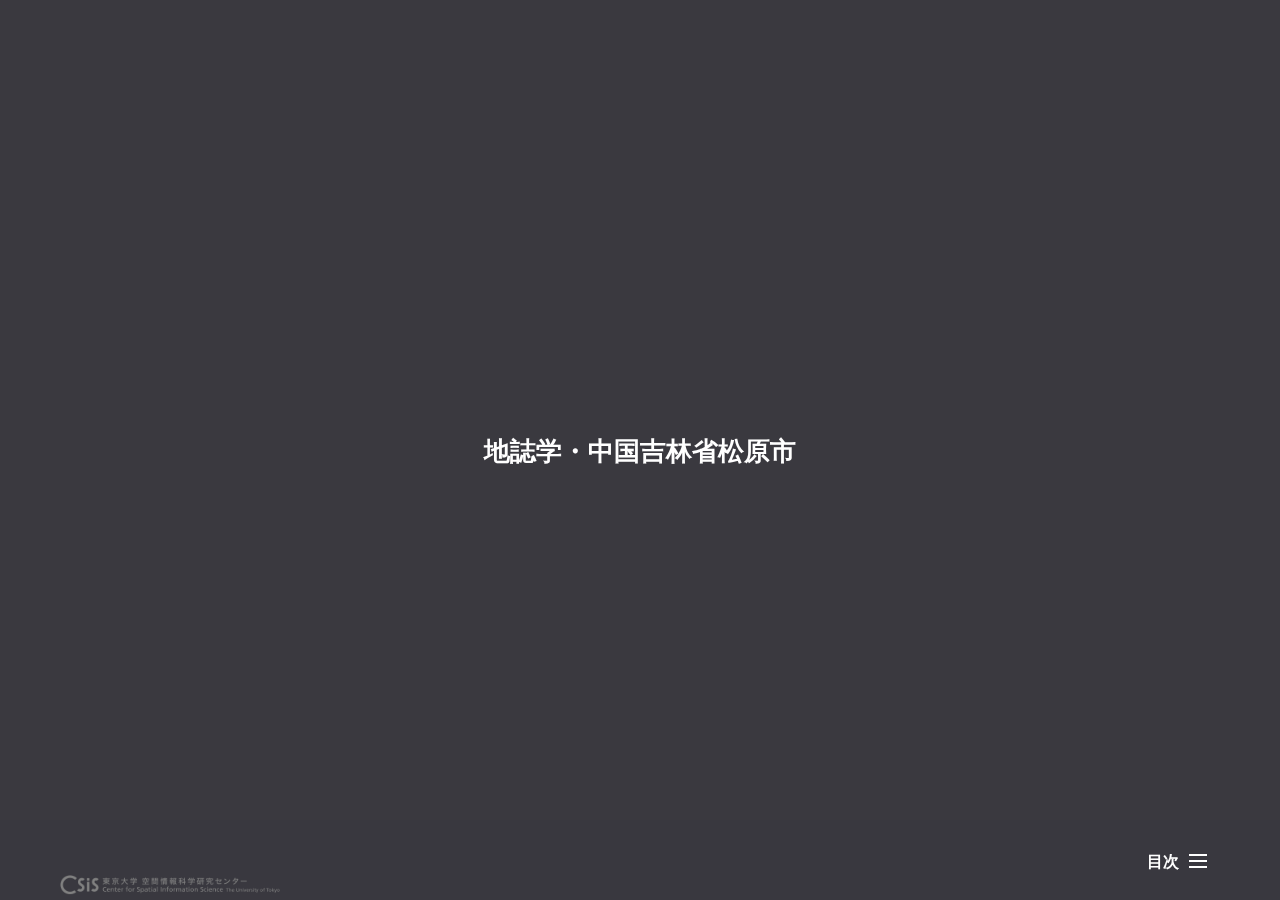
==== index.html @ e20ca63f "1" ====
<!doctype html>
<html lang="en" class="no-js">
<head>
	<meta charset="UTF-8">
	<meta name="viewport" content="width=device-width, initial-scale=1">

	<link href='http://fonts.googleapis.com/css?family=Ubuntu:400,700' rel='stylesheet' type='text/css'>

	<link rel="stylesheet" href="css/reset.css"> <!-- CSS reset -->
	<link rel="stylesheet" href="css/style.css"> <!-- Resource style -->
	<script src="js/modernizr.js"></script> <!-- Modernizr -->
  	
	<title>地誌学・中国吉林省松原市</title>
</head>
<body>
<main id="cd-main-content">
	<section id="cd-intro">
		<h1>地誌学・中国吉林省松原市</h1>

		<header class="cd-header">
			<div id="cd-logo"><a href="http://www-new.csis.u-tokyo.ac.jp/"><img src="img/logo_csis_mini.png" alt="Logo" height="60%" width="220%" style="position:relative; top:98%;"></a></div>
			<a class="cd-menu-trigger" href="#main-nav">目次<span></span></a>
		</header>
		<div class="cd-blurred-bg"></div>
	</section> <!-- cd-intro -->
</main>

<div class="cd-shadow-layer"></div>

<nav id="main-nav">
	<ul>
		<li><a href="pages/regionalGeo/introSong.html"><span>はじめに</span></a></li>
		<li><a href="pages/regionalGeo/matou.html"><span>馬頭琴と冬漁習俗</span></a></li>
		<li><a href="pages/regionalGeo/wusong.html"><span>霧氷</span></a></li>
		<li><a href="pages/regionalGeo/shiyou.html"><span>石油と地震</span></a></li>
		<li><a href="pages/regionalGeo/mainFlood.html"><span>地形</span></a></li>
	</ul>
	<a href="#0" class="cd-close-menu">Close<span></span></a>
</nav>

<script src="http://ajax.googleapis.com/ajax/libs/jquery/1.11.0/jquery.min.js"></script>
<script src="js/main.js"></script> <!-- Resource jQuery -->
</body>
</html>
---- css/style.css ----
/* -------------------------------- 

Primary style

-------------------------------- */
html * {
  -webkit-font-smoothing: antialiased;
  -moz-osx-font-smoothing: grayscale;
}

*, *:after, *:before {
  -webkit-box-sizing: border-box;
  -moz-box-sizing: border-box;
  box-sizing: border-box;
}

html, body {
  /* important for the full-width image to work */
  height: 100%;
}

body {
  font-size: 100%;
  font-family: "Ubuntu", sans-serif;
  background-color: #2e2d32;
}

a {
  color: white;
  text-decoration: none;
}

/* -------------------------------- 

Modules - reusable parts of our design

-------------------------------- */
.cd-container {
  /* this class is used to give a max-width to the element it is applied to, and center it horizontally when it reaches that max-width */
  width: 90%;
  max-width: 768px;
  margin: 0 auto;
}
.cd-container::after {
  /* clearfix */
  content: '';
  display: table;
  clear: both;
}

/* -------------------------------- 

Main components 

-------------------------------- */
#cd-main-content {
  position: relative;
  height: 100%;
  overflow: hidden;
  background-color: #3a393f;
  /* slightly visible only when we resize this element */
  box-shadow: 0 0 40px rgba(0, 0, 0, 0.8);
  z-index: 1;
  /* Force Hardware Acceleration in WebKit */
  -webkit-transform: translateZ(0);
  -webkit-backface-visibility: hidden;
  -webkit-transition-property: -webkit-transform;
  -moz-transition-property: -moz-transform;
  transition-property: transform;
  -webkit-transition-duration: 0.5s;
  -moz-transition-duration: 0.5s;
  transition-duration: 0.5s;
}
#cd-main-content.move-out {
  -webkit-transform: scale(0.6);
  -moz-transform: scale(0.6);
  -ms-transform: scale(0.6);
  -o-transform: scale(0.6);
  transform: scale(0.6);
}
.no-js #cd-main-content {
  height: auto;
  overflow-x: auto;
  overflow-y: auto;
}

#cd-intro {
  position: relative;
  height: 100%;
  background: url("../img/back.jpg") no-repeat center center;
  background-size: cover;
}
#cd-intro h1 {
  position: absolute;
  width: 90%;
  left: 50%;
  top: 50%;
  bottom: auto;
  right: auto;
  -webkit-transform: translateX(-50%) translateY(-50%);
  -moz-transform: translateX(-50%) translateY(-50%);
  -ms-transform: translateX(-50%) translateY(-50%);
  -o-transform: translateX(-50%) translateY(-50%);
  transform: translateX(-50%) translateY(-50%);
  text-align: center;
  font-size: 18px;
  font-size: 1.125rem;
  font-weight: bold;
  color: white;
}
@media only screen and (min-width: 768px) {
  #cd-intro h1 {
    font-size: 26px;
    font-size: 1.625rem;
  }
}
.no-js #cd-intro {
  height: 640px;
}

.cd-header {
  position: absolute;
  bottom: 0;
  left: 0;
  width: 100%;
  height: 50px;
  z-index: 2;
  background: rgba(58, 57, 63, 0.9);
  -webkit-transition: background 0.2s;
  -moz-transition: background 0.2s;
  transition: background 0.2s;
}
@media only screen and (min-width: 768px) {
  .cd-header {
    height: 80px;
  }
}

.cd-blurred-bg {
  /* we use jQuery to apply a mask to this element - CSS clip property */
  position: absolute;
  top: 0;
  left: 0;
  width: 100%;
  height: 100%;
  background: url("../img/bg-img.jpg") no-repeat center center;
  background-size: cover;
  -webkit-filter: blur(4px);
  filter: blur(4px);
}
.no-js .cd-blurred-bg {
  display: none;
}

#cd-logo {
  position: absolute;
  left: 10px;
  top: 8px;
  width: 100px;
  height: 32px;
}
#cd-logo img {
  display: block;
}
@media only screen and (min-width: 768px) {
  #cd-logo {
    left: 20px;
    top: 24px;
  }
}
@media only screen and (min-width: 1170px) {
  #cd-logo {
    left: 60px;
  }
}

.cd-menu-trigger {
  display: inline-block;
  position: absolute;
  right: 0;
  top: 0;
  height: 50px;
  line-height: 50px;
  padding: 0 .8em;
  text-transform: uppercase;
  font-weight: bold;
  font-size: 14px;
  font-size: 0.875rem;
}
.cd-menu-trigger span {
  /* hamburger icon */
  position: relative;
  display: inline-block;
  width: 18px;
  height: 2px;
  background-color: white;
  vertical-align: middle;
  margin-left: 10px;
  -webkit-transform: translateY(-2px);
  -moz-transform: translateY(-2px);
  -ms-transform: translateY(-2px);
  -o-transform: translateY(-2px);
  transform: translateY(-2px);
}
.cd-menu-trigger span::before, .cd-menu-trigger span::after {
  content: '';
  display: inline-block;
  position: absolute;
  left: 0;
  width: 100%;
  height: 100%;
  background-color: inherit;
  -webkit-transition: all 0.2s;
  -moz-transition: all 0.2s;
  transition: all 0.2s;
}
.cd-menu-trigger span::before {
  top: -6px;
}
.cd-menu-trigger span::after {
  bottom: -6px;
}
.no-touch .cd-menu-trigger:hover span::before {
  top: -8px;
}
.no-touch .cd-menu-trigger:hover span::after {
  bottom: -8px;
}
@media only screen and (min-width: 768px) {
  .cd-menu-trigger {
    top: 16px;
    right: 10px;
    font-size: 16px;
    font-size: 1rem;
  }
}
@media only screen and (min-width: 1170px) {
  .cd-menu-trigger {
    right: 60px;
  }
}

#main-nav {
  position: fixed;
  top: 0;
  left: 0;
  width: 100%;
  height: 100%;
  background: #eeecf5;
  /* Force Hardware Acceleration in WebKit */
  -webkit-transform: translateZ(0);
  -webkit-backface-visibility: hidden;
  /* we move this element off the canvas */
  -webkit-transform: translateY(-100%);
  -moz-transform: translateY(-100%);
  -ms-transform: translateY(-100%);
  -o-transform: translateY(-100%);
  transform: translateY(-100%);
  -webkit-transition-property: -webkit-transform;
  -moz-transition-property: -moz-transform;
  transition-property: transform;
  -webkit-transition-duration: 0.5s;
  -moz-transition-duration: 0.5s;
  transition-duration: 0.5s;
  z-index: 3;
}
#main-nav ul {
  height: 100%;
}
#main-nav li {
  height: 20%;
}
#main-nav li a {
  position: relative;
  display: block;
  padding: 0 10%;
  height: 100%;
  border-bottom: 1px solid #dfdbec;
  color: #3a393f;
  font-size: 20px;
  font-size: 1.25rem;
  font-weight: bold;
}
#main-nav li a span {
  position: absolute;
  left: 50%;
  top: 50%;
  bottom: auto;
  right: auto;
  -webkit-transform: translateX(-50%) translateY(-50%);
  -moz-transform: translateX(-50%) translateY(-50%);
  -ms-transform: translateX(-50%) translateY(-50%);
  -o-transform: translateX(-50%) translateY(-50%);
  transform: translateX(-50%) translateY(-50%);
}
.no-touch #main-nav li a:hover {
  background-color: #FFF;
}
#main-nav li:last-child a {
  border-bottom: none;
}
#main-nav .cd-close-menu {
  position: absolute;
  top: 0;
  right: 0;
  display: inline-block;
  width: 40px;
  height: 40px;
  background-color: #d26c64;
  /* image replacement */
  overflow: hidden;
  text-indent: 100%;
  white-space: nowrap;
}
#main-nav .cd-close-menu::before, #main-nav .cd-close-menu::after {
  content: '';
  display: inline-block;
  position: absolute;
  top: 18px;
  left: 10px;
  width: 20px;
  height: 3px;
  background-color: #FFF;
  -webkit-transition-property: -webkit-transform;
  -moz-transition-property: -moz-transform;
  transition-property: transform;
  -webkit-transition-duration: 0.3s;
  -moz-transition-duration: 0.3s;
  transition-duration: 0.3s;
}
#main-nav .cd-close-menu::before {
  -webkit-transform: rotate(45deg);
  -moz-transform: rotate(45deg);
  -ms-transform: rotate(45deg);
  -o-transform: rotate(45deg);
  transform: rotate(45deg);
}
#main-nav .cd-close-menu::after {
  -webkit-transform: rotate(135deg);
  -moz-transform: rotate(135deg);
  -ms-transform: rotate(135deg);
  -o-transform: rotate(135deg);
  transform: rotate(135deg);
}
.no-touch #main-nav .cd-close-menu:hover::before {
  -webkit-transform: rotate(225deg);
  -moz-transform: rotate(225deg);
  -ms-transform: rotate(225deg);
  -o-transform: rotate(225deg);
  transform: rotate(225deg);
}
.no-touch #main-nav .cd-close-menu:hover::after {
  -webkit-transform: rotate(315deg);
  -moz-transform: rotate(315deg);
  -ms-transform: rotate(315deg);
  -o-transform: rotate(315deg);
  transform: rotate(315deg);
}
#main-nav.is-visible {
  box-shadow: 0 0 20px rgba(0, 0, 0, 0.4);
  -webkit-transform: translateY(0);
  -moz-transform: translateY(0);
  -ms-transform: translateY(0);
  -o-transform: translateY(0);
  transform: translateY(0);
}
.no-js #main-nav {
  position: static;
  -webkit-transform: translateY(0);
  -moz-transform: translateY(0);
  -ms-transform: translateY(0);
  -o-transform: translateY(0);
  transform: translateY(0);
}
.no-js #main-nav .cd-close-menu {
  display: none;
}

.cd-shadow-layer {
  position: fixed;
  top: 0;
  left: 0;
  height: 100%;
  width: 100%;
  background: rgba(0, 0, 0, 0.4);
  z-index: 2;
  opacity: 0;
  visibility: hidden;
  -webkit-transition: visibility 0s 0.5s, opacity 0.5s 0s;
  -moz-transition: visibility 0s 0.5s, opacity 0.5s 0s;
  transition: visibility 0s 0.5s, opacity 0.5s 0s;
}
.cd-shadow-layer.is-visible {
  opacity: 1;
  visibility: visible;
  -webkit-transition-delay: 0s;
  -moz-transition-delay: 0s;
  transition-delay: 0s;
}
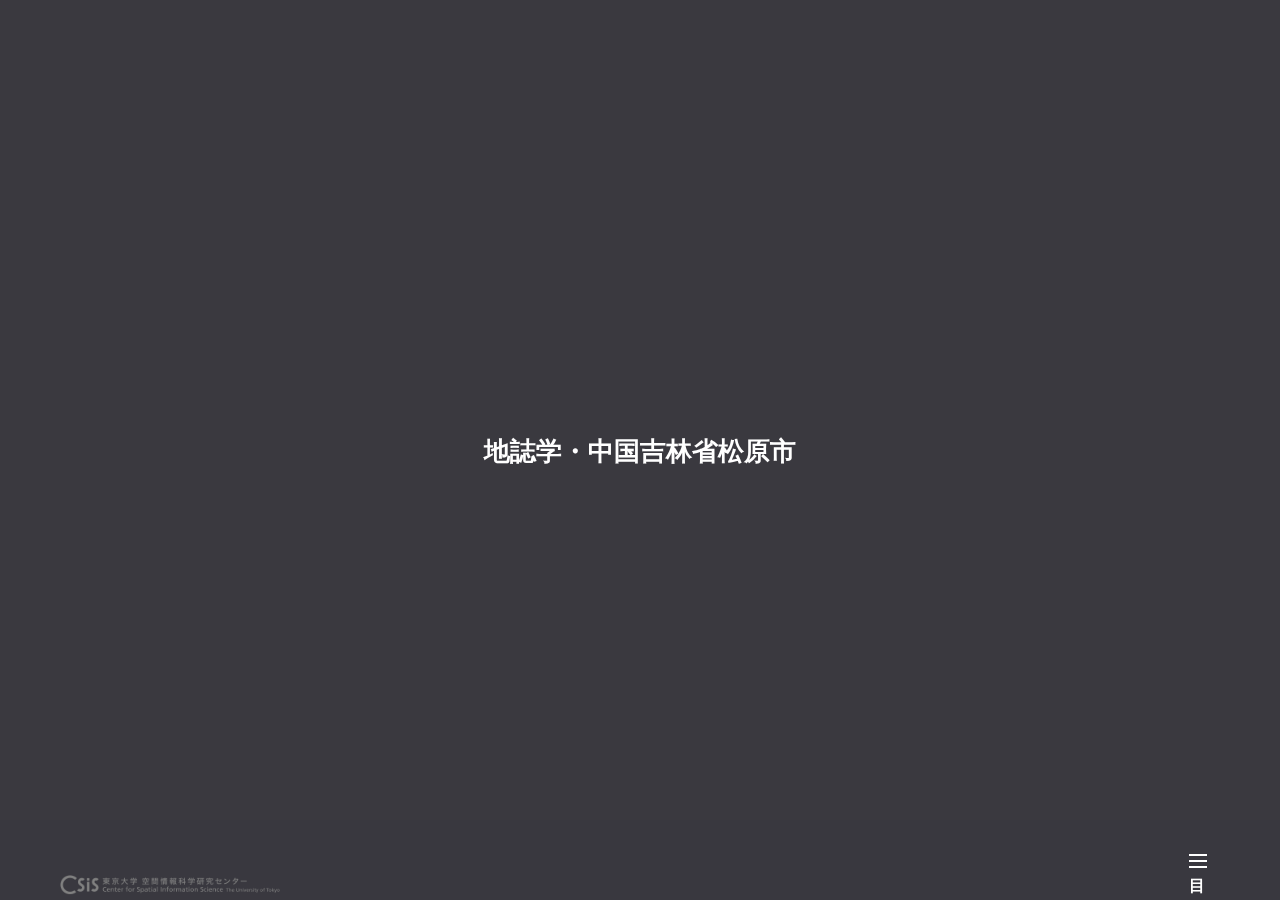
==== commit 4f8d5b05: "Update index.html" ====
--- a/index.html
+++ b/index.html
@@ -19,7 +19,7 @@
 
 		<header class="cd-header">
 			<div id="cd-logo"><a href="http://www-new.csis.u-tokyo.ac.jp/"><img src="img/logo_csis_mini.png" alt="Logo" height="60%" width="220%" style="position:relative; top:98%;"></a></div>
-			<a class="cd-menu-trigger" href="#main-nav">目次<span></span></a>
+			<a class="cd-menu-trigger" href="#main-nav"><span>目次</span></a>
 		</header>
 		<div class="cd-blurred-bg"></div>
 	</section> <!-- cd-intro -->
@@ -41,4 +41,4 @@
 <script src="http://ajax.googleapis.com/ajax/libs/jquery/1.11.0/jquery.min.js"></script>
 <script src="js/main.js"></script> <!-- Resource jQuery -->
 </body>
-</html>+</html>
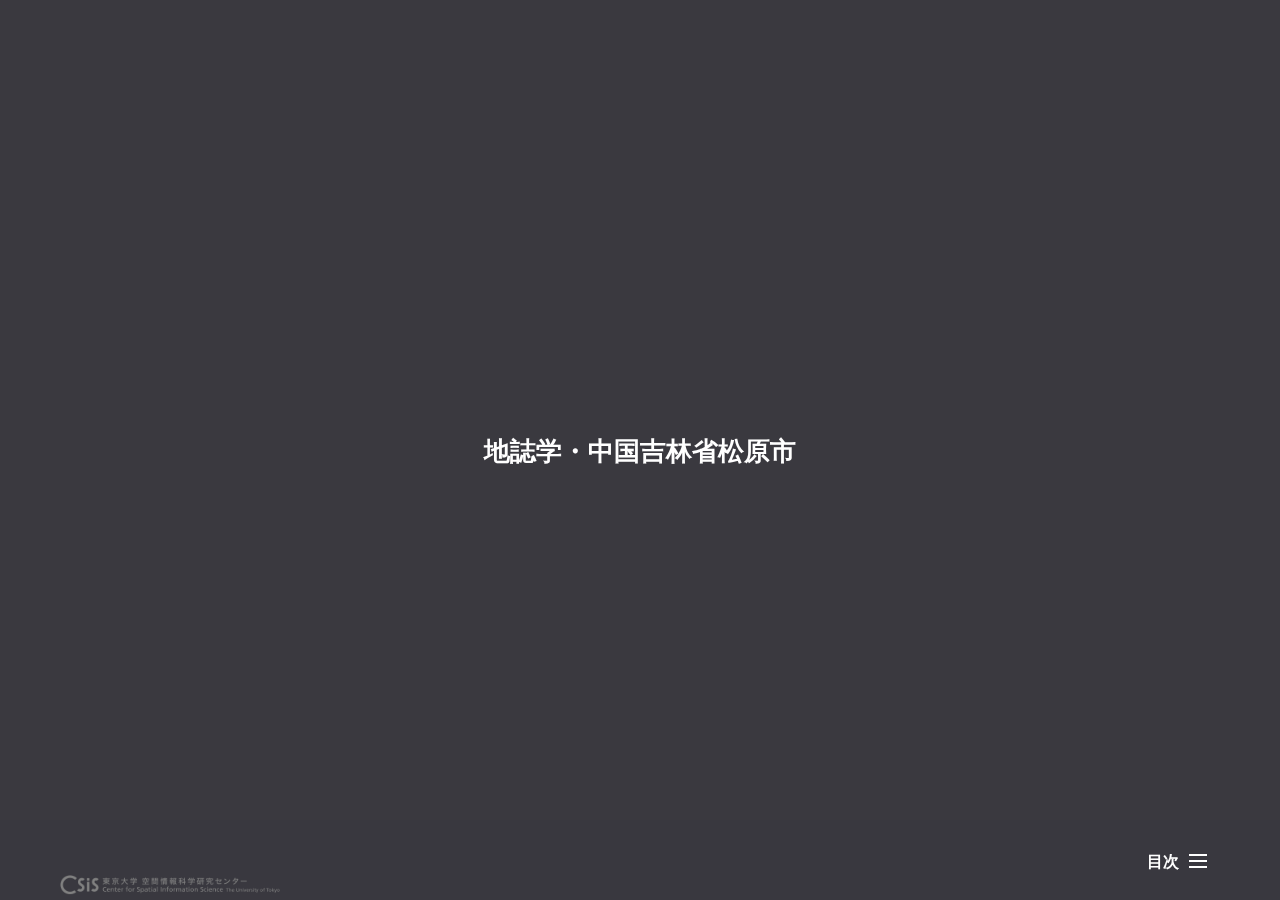
==== commit d489a8d1: "Update index.html" ====
--- a/index.html
+++ b/index.html
@@ -19,7 +19,7 @@
 
 		<header class="cd-header">
 			<div id="cd-logo"><a href="http://www-new.csis.u-tokyo.ac.jp/"><img src="img/logo_csis_mini.png" alt="Logo" height="60%" width="220%" style="position:relative; top:98%;"></a></div>
-			<a class="cd-menu-trigger" href="#main-nav"><span>目次</span></a>
+			<a class="cd-menu-trigger" href="#main-nav">目次<span></span></a>
 		</header>
 		<div class="cd-blurred-bg"></div>
 	</section> <!-- cd-intro -->
